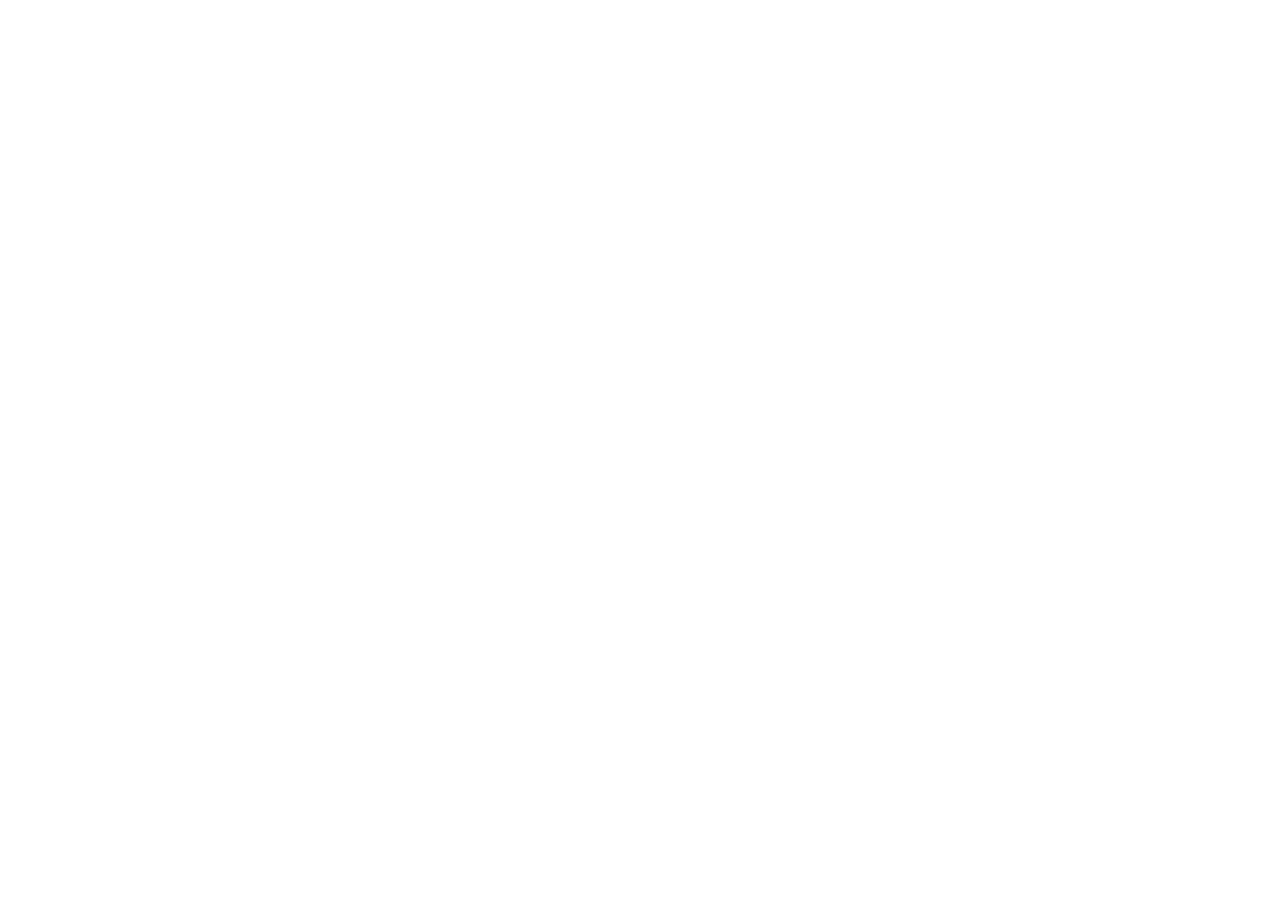
==== SpotifyBlazor/Client/wwwroot/index.html @ 0c79de40 "added the player bar tracker" ====
<!DOCTYPE html>


<script src="_framework/blazor.webassembly.js"></script>
<script src="loggingInterop.js"></script>
<script src="playerbar.js"></script>

<html lang="en">

<head>
    <meta charset="utf-8" />
    <meta name="viewport" content="width=device-width, initial-scale=1.0" />
    <title>SpotifyBlazor</title>
    <base href="/" />
    <link rel="stylesheet" href="css/bootstrap/bootstrap.min.css" />
    <link rel="stylesheet" href="css/app.css" />
    <link rel="icon" type="image/png" href="favicon.png" />
    <link href="css/SpotifyBlazor.styles.css" rel="stylesheet" />
</head>



<body>
    <div id="app">

    </div>
</body>

</html>
---- SpotifyBlazor/Client/wwwroot/css/app.css ----
h1:focus {
    outline: none;
}

#blazor-error-ui {
    background: lightyellow;
    bottom: 0;
    box-shadow: 0 -1px 2px rgba(0, 0, 0, 0.2);
    display: none;
    left: 0;
    padding: 0.6rem 1.25rem 0.7rem 1.25rem;
    position: fixed;
    width: 100%;
    z-index: 1000;
}

    #blazor-error-ui .dismiss {
        cursor: pointer;
        position: absolute;
        right: 0.75rem;
        top: 0.5rem;
    }

.blazor-error-boundary {
    background: url([data-uri]) no-repeat 1rem/1.8rem, #b32121;
    padding: 1rem 1rem 1rem 3.7rem;
    color: white;
}

    .blazor-error-boundary::after {
        content: "An error has occurred."
    }

.playerbar-art {
    max-width: 50px;
    max-height: 50px;
    width: auto;
    height: auto;
    border-radius: 4px;
    object-fit: cover;
}

.layout-root {
    display: flex;
    min-height: 100vh;
}

.progress-bar{
    background-color: aqua;
}

.layout-content {
    display: flex;
    flex-direction: column;
    flex-grow: 1;
}

.content-root {
    flex-grow: 1;
    display: flex;
    flex-direction: column;
    padding-bottom: 80px; /* slightly larger than footer height */
}

.playerbar {
    position: fixed;
    bottom: 0;
    left: 0;
    right: 0;
    background: grey;
    border-top: 1px solid #333;
    padding: 0.75rem 1rem;
    display: flex;
    align-items: center;
    gap: 1rem;
    z-index: 1000; /* stays above content */
}

.liked-art {
    width: 48px;
    height: 48px;
    border-radius: 4px;
    object-fit: cover;
}

.liked-item {
    padding: 8px 0;
    border-bottom: 1px solid #333;
}

.loginheader{
    background:white;
}

.album-track {
    background-color: #1e1e1e;
    color: #fff;
    padding: 12px;
    border-bottom: 1px solid #333;
}

.album-track:hover {
    background-color: #2a2a2a;
}

a {
    color: #81b3a1;
}

a:hover {
    color: #a8d5c2;
}

.nav-link {
    color: #81b3a1;
}

.artist-track {
    background-color: #1e1e1e !important;
    color: #fff !important;
    border-color: #333 !important;
    padding: 12px;
}

    .artist-track:hover {
        background-color: #2a2a2a !important;
    }

.album-grid {
    display: grid;
    grid-template-columns: repeat(auto-fill, minmax(160px, 1fr));
    gap: 20px;
    margin-top: 10px;
}

.album-card {
    text-align: center;
    cursor: pointer;
}

.album-cover {
    width: 100%;
    border-radius: 8px;
    object-fit: cover;
    transition: transform 0.15s ease, opacity 0.15s ease;
}

    .album-cover:hover {
        transform: scale(1.05);
        opacity: 0.9;
    }

.album-title {
    margin-top: 8px;
    font-weight: 600;
    font-size: 0.95rem;
    color: #fff;
}

.album-date {
    font-size: 0.8rem;
    color: #b3b3b3;
}

.album-scroll {
    display: flex;
    overflow-x: auto;
    gap: 16px;
    padding-bottom: 10px;
    scrollbar-width: thin;
}

.album-item {
    min-width: 120px;
    cursor: pointer;
    text-align: center;
}

.album-cover-small {
    width: 120px;
    height: 120px;
    border-radius: 8px;
    object-fit: cover;
    transition: transform 0.15s ease, opacity 0.15s ease;
}

    .album-cover-small:hover {
        transform: scale(1.05);
        opacity: 0.9;
    }

.album-title {
    margin-top: 6px;
    font-size: 0.85rem;
    font-weight: 600;
    color: #fff;
}

.album-date {
    font-size: 0.75rem;
    color: #b3b3b3;
}

.album-wrap {
    display: flex;
    flex-wrap: wrap;
    gap: 16px;
}

.playlist-wrap {
    display: flex;
    flex-wrap: wrap;
    gap: 16px;
}

.playlist-item {
    width: 150px;
    text-align: center;
}

.playlist-cover {
    width: 150px;
    height: 150px;
    border-radius: 8px;
    object-fit: cover;
}

.playlist-details-header {
    display: flex;
    gap: 20px;
    margin-bottom: 20px;
}

.playlist-details-cover {
    width: 200px;
    height: 200px;
    border-radius: 8px;
    object-fit: cover;
}

.track-list {
    list-style: none;
    padding: 0;
}

.track-item {
    display: flex;
    gap: 12px;
    margin-bottom: 12px;
    padding-left:12px;
    padding-right:12px;
}

.track-item:hover {
    display: flex;
    gap: 12px;
    margin-bottom: 12px;
    background-color: darkgrey;
    padding-left:12px;
    padding-right:12px;
}

.track-cover {
    width: 60px;
    height: 60px;
    border-radius: 4px;
    object-fit: cover;
}

.track-name {
    font-weight: 600;
}

.track-artist {
    text-align: left; /* <-- ensures text aligns left */
    opacity: 0.7;
    font-size: 0.9rem;
}

.track-item {
    display: flex;
    align-items: center;
    justify-content: space-between; /* pushes duration all the way right */
    padding: 8px 0;
}

.track-duration {
    width: 50px; /* fixed width keeps alignment perfect */
    text-align: right; /* aligns numbers to the right edge */
    opacity: 0.7;
    font-size: 0.9rem;
}

.track-info {
    display: flex;
    flex-direction: column;
    align-items: flex-start; /* ensures artist + name align left */
}

.track-left {
    display: flex;
    align-items: center;
    gap: 12px; /* spacing between album art and text */
}

.track-row {
    display: flex;
    align-items: center;
    padding: 10px;
    cursor: pointer;
}

.track-row:hover {
    background-color: darkgrey;
    padding-left: 12px;
    padding-right: 12px;
    gap: 12px;
}

.track-art {
    width: 50px;
    height: 50px;
    border-radius: 4px;
    margin-right: 15px;
}

.track-info {
    flex-grow: 1;
}

.track-title {
    font-weight: bold;
}

.track-artist {
    opacity: 0.7;
}

.track-duration {
    width: 50px;
    text-align: right;
    opacity: 0.8;
}

.playerbar-progress {
    margin-top: 10px;
}

.progress-bg {
    width: 100%;
    height: 8px;
    background-color: #333;
    border-radius: 4px;
    overflow: hidden;
}

.progress-fill {
    height: 100%;
    background-color: #1db954; /* Spotify green */
    transition: width 0.2s linear;
}

/* Make the entire playerbar breathe more */
.playerbar {
    width: 100%;
    padding: 12px 20px;
}

/* Widen the control buttons */
.player-controls button {
    width: 38px;
    height: 38px;
    font-size: 16px;
    border-radius: 8px;
}

/* Add spacing between controls */
.player-controls {
    gap: 16px !important;
}

/* Make the progress bar taller and wider */
.playerbar-progress {
    width: 100%;
    max-width: 600px; /* expand this to whatever you want */
}

/* Background bar */
.progress-bg {
    width: 100%;
    height: 12px; /* thicker bar */
    background-color: #333;
    border-radius: 6px;
    overflow: hidden;
    cursor: pointer;
}

/* Filled portion */
.progress-fill {
    height: 100%;
    background-color: #1db954;
    transition: width 0.2s linear;
}

/* Time labels */
.playerbar-progress .small {
    font-size: 0.85rem;
}

/* Make the controls + progress bar wider */
.player-controls-wrapper {
    width: 100%;
    max-width: 900px; /* increase this number to make it wider */
    margin-left: auto;
    margin-right: auto;
    align-content: center;
}
---- SpotifyBlazor/Client/wwwroot/css/SpotifyBlazor.styles.css ----
/* /Layout/MainLayout.razor.rz.scp.css */

body {
    background-color: #5379b3; /* Light gray Hex code */
    margin: 0;
    min-height: 100vh;
}

.page[b-s2232dwq65] {
    position: relative;
    display: flex;
    flex-direction: column;
    background-color:gray;
}

main[b-s2232dwq65] {
    flex: 1;
}

.sidebar[b-s2232dwq65] {
    background-image: linear-gradient(180deg, rgb(5, 39, 103) 0%, #3a0647 70%);
}

.top-row[b-s2232dwq65] {
    background-color: #f7f7f7;
    border-bottom: 1px solid #d6d5d5;
    justify-content: flex-end;
    height: 3.5rem;
    display: flex;
    align-items: center;
}

    .top-row[b-s2232dwq65]  a, .top-row[b-s2232dwq65]  .btn-link {
        white-space: nowrap;
        margin-left: 1.5rem;
        text-decoration: none;
    }

    .top-row[b-s2232dwq65]  a:hover, .top-row[b-s2232dwq65]  .btn-link:hover {
        text-decoration: underline;
    }

    .top-row[b-s2232dwq65]  a:first-child {
        overflow: hidden;
        text-overflow: ellipsis;
    }

@media (max-width: 640.98px) {
    .top-row[b-s2232dwq65] {
        justify-content: space-between;
    }

    .top-row[b-s2232dwq65]  a, .top-row[b-s2232dwq65]  .btn-link {
        margin-left: 0;
    }
}

@media (min-width: 641px) {
    .page[b-s2232dwq65] {
        flex-direction: row;
    }

    .sidebar[b-s2232dwq65] {
        width: 250px;
        height: 100vh;
        position: sticky;
        top: 0;
    }

    .top-row[b-s2232dwq65] {
        position: sticky;
        top: 0;
        z-index: 1;
    }

    .top-row.auth[b-s2232dwq65]  a:first-child {
        flex: 1;
        text-align: right;
        width: 0;
    }

    .top-row[b-s2232dwq65], article[b-s2232dwq65] {
        padding-left: 2rem !important;
        padding-right: 1.5rem !important;
    }
}
/* /Layout/NavMenu.razor.rz.scp.css */
.navbar-toggler[b-p21co1bxf7] {
    background-color: rgba(255, 255, 255, 0.1);
}

.top-row[b-p21co1bxf7] {
    height: 3.5rem;
    background-color: rgba(0,0,0,0.4);
}

.navbar-brand[b-p21co1bxf7] {
    font-size: 1.1rem;
}

.bi[b-p21co1bxf7] {
    display: inline-block;
    position: relative;
    width: 1.25rem;
    height: 1.25rem;
    margin-right: 0.75rem;
    top: -1px;
    background-size: cover;
}

.bi-house-door-fill-nav-menu[b-p21co1bxf7] {
    background-image: url("data:image/svg+xml,%3Csvg xmlns='http://www.w3.org/2000/svg' width='16' height='16' fill='white' class='bi bi-house-door-fill' viewBox='0 0 16 16'%3E%3Cpath d='M6.5 14.5v-3.505c0-.245.25-.495.5-.495h2c.25 0 .5.25.5.5v3.5a.5.5 0 0 0 .5.5h4a.5.5 0 0 0 .5-.5v-7a.5.5 0 0 0-.146-.354L13 5.793V2.5a.5.5 0 0 0-.5-.5h-1a.5.5 0 0 0-.5.5v1.293L8.354 1.146a.5.5 0 0 0-.708 0l-6 6A.5.5 0 0 0 1.5 7.5v7a.5.5 0 0 0 .5.5h4a.5.5 0 0 0 .5-.5Z'/%3E%3C/svg%3E");
}

.bi-plus-square-fill-nav-menu[b-p21co1bxf7] {
    background-image: url("data:image/svg+xml,%3Csvg xmlns='http://www.w3.org/2000/svg' width='16' height='16' fill='white' class='bi bi-plus-square-fill' viewBox='0 0 16 16'%3E%3Cpath d='M2 0a2 2 0 0 0-2 2v12a2 2 0 0 0 2 2h12a2 2 0 0 0 2-2V2a2 2 0 0 0-2-2H2zm6.5 4.5v3h3a.5.5 0 0 1 0 1h-3v3a.5.5 0 0 1-1 0v-3h-3a.5.5 0 0 1 0-1h3v-3a.5.5 0 0 1 1 0z'/%3E%3C/svg%3E");
}

.bi-list-nested-nav-menu[b-p21co1bxf7] {
    background-image: url("data:image/svg+xml,%3Csvg xmlns='http://www.w3.org/2000/svg' width='16' height='16' fill='white' class='bi bi-list-nested' viewBox='0 0 16 16'%3E%3Cpath fill-rule='evenodd' d='M4.5 11.5A.5.5 0 0 1 5 11h10a.5.5 0 0 1 0 1H5a.5.5 0 0 1-.5-.5zm-2-4A.5.5 0 0 1 3 7h10a.5.5 0 0 1 0 1H3a.5.5 0 0 1-.5-.5zm-2-4A.5.5 0 0 1 1 3h10a.5.5 0 0 1 0 1H1a.5.5 0 0 1-.5-.5z'/%3E%3C/svg%3E");
}

.nav-item[b-p21co1bxf7] {
    font-size: 0.9rem;
    padding-bottom: 0.5rem;
}

    .nav-item:first-of-type[b-p21co1bxf7] {
        padding-top: 1rem;
    }

    .nav-item:last-of-type[b-p21co1bxf7] {
        padding-bottom: 1rem;
    }

    .nav-item[b-p21co1bxf7]  a {
        color: #d7d7d7;
        border-radius: 4px;
        height: 3rem;
        display: flex;
        align-items: center;
        line-height: 3rem;
    }

.nav-item[b-p21co1bxf7]  a.active {
    background-color: rgba(255,255,255,0.37);
    color: white;
}

.nav-item[b-p21co1bxf7]  a:hover {
    background-color: rgba(255,255,255,0.1);
    color: white;
}

@media (min-width: 641px) {
    .navbar-toggler[b-p21co1bxf7] {
        display: none;
    }

    .collapse[b-p21co1bxf7] {
        /* Never collapse the sidebar for wide screens */
        display: block;
    }
    
    .nav-scrollable[b-p21co1bxf7] {
        /* Allow sidebar to scroll for tall menus */
        height: calc(100vh - 3.5rem);
        overflow-y: auto;
    }
}
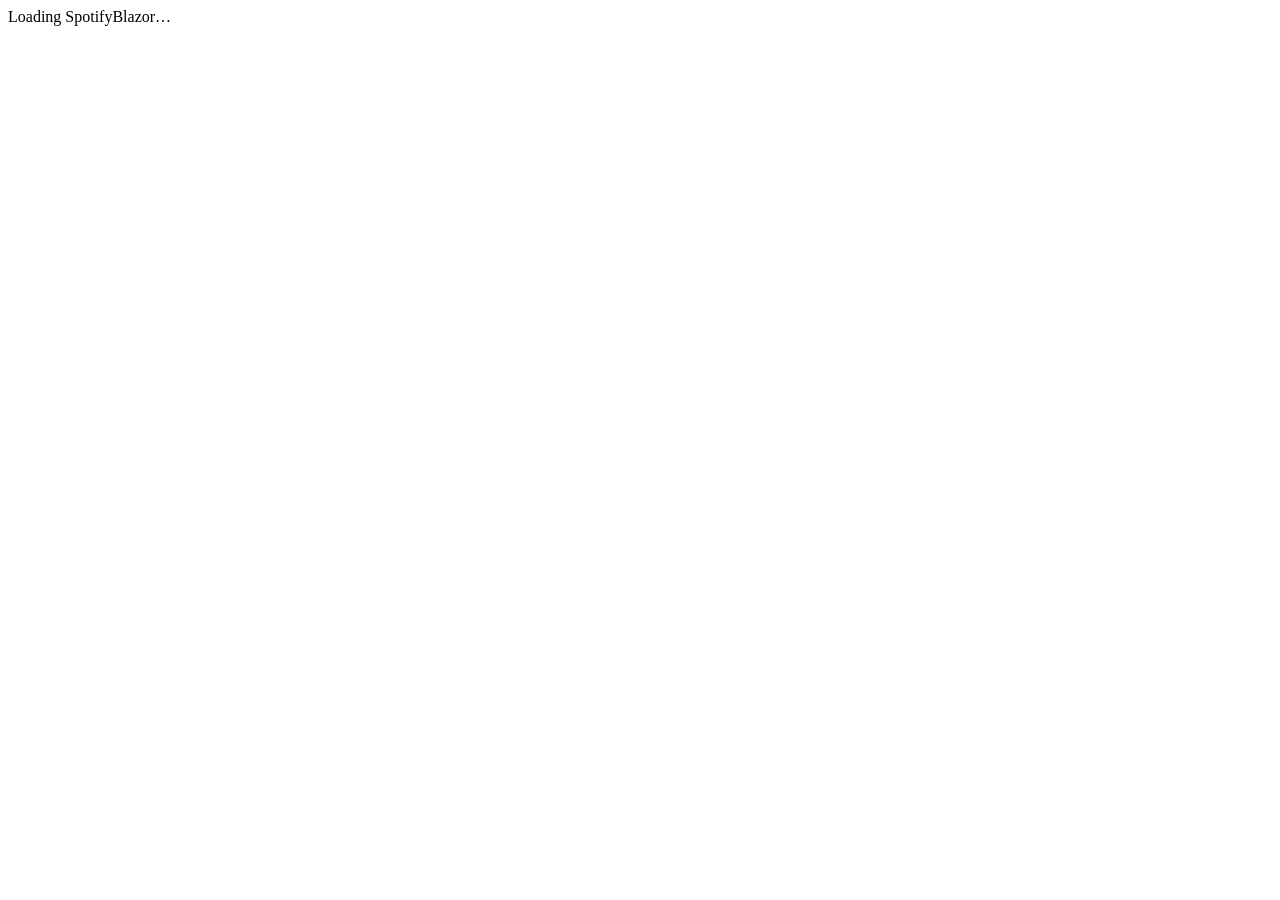
==== commit b2d1bbc3: "mobile adjustment?" ====
--- a/SpotifyBlazor/Client/wwwroot/index.html
+++ b/SpotifyBlazor/Client/wwwroot/index.html
@@ -1,10 +1,4 @@
 <!DOCTYPE html>
-
-
-<script src="_framework/blazor.webassembly.js"></script>
-<script src="loggingInterop.js"></script>
-<script src="playerbar.js"></script>
-
 <html lang="en">
 
 <head>
@@ -18,12 +12,18 @@
     <link href="css/SpotifyBlazor.styles.css" rel="stylesheet" />
 </head>
 
-
-
 <body>
     <div id="app">
+        <!-- Shown until Blazor finishes downloading and replaces it -->
+        <div class="app-loading">
+            <div class="app-loading-spinner"></div>
+            <div>Loading SpotifyBlazor…</div>
+        </div>
+    </div>
 
-    </div>
+    <script src="_framework/blazor.webassembly.js"></script>
+    <script src="loggingInterop.js"></script>
+    <script src="devicepicker.js"></script>
 </body>
 
 </html>
--- a/SpotifyBlazor/Client/wwwroot/css/app.css
+++ b/SpotifyBlazor/Client/wwwroot/css/app.css
@@ -31,6 +31,31 @@
         content: "An error has occurred."
     }
 
+/* Boot screen shown in index.html while the app downloads */
+.app-loading {
+    min-height: 100vh;
+    display: flex;
+    flex-direction: column;
+    align-items: center;
+    justify-content: center;
+    gap: 16px;
+    color: #fff;
+    font-weight: 600;
+}
+
+.app-loading-spinner {
+    width: 40px;
+    height: 40px;
+    border: 4px solid rgba(255, 255, 255, 0.3);
+    border-top-color: #1db954;
+    border-radius: 50%;
+    animation: app-loading-spin 0.8s linear infinite;
+}
+
+@keyframes app-loading-spin {
+    to { transform: rotate(360deg); }
+}
+
 .playerbar-art {
     max-width: 50px;
     max-height: 50px;
@@ -45,7 +70,7 @@
     min-height: 100vh;
 }
 
-.progress-bar{
+.progress-bar {
     background-color: aqua;
 }
 
@@ -76,256 +101,27 @@
     z-index: 1000; /* stays above content */
 }
 
-.liked-art {
-    width: 48px;
-    height: 48px;
-    border-radius: 4px;
-    object-fit: cover;
-}
-
-.liked-item {
-    padding: 8px 0;
-    border-bottom: 1px solid #333;
-}
-
-.loginheader{
-    background:white;
-}
-
-.album-track {
-    background-color: #1e1e1e;
-    color: #fff;
-    padding: 12px;
-    border-bottom: 1px solid #333;
-}
-
-.album-track:hover {
-    background-color: #2a2a2a;
+.loginheader {
+    background: white;
 }
 
 a {
     color: #81b3a1;
 }
 
-a:hover {
-    color: #a8d5c2;
-}
+    a:hover {
+        color: #a8d5c2;
+    }
 
 .nav-link {
     color: #81b3a1;
 }
 
-.artist-track {
-    background-color: #1e1e1e !important;
-    color: #fff !important;
-    border-color: #333 !important;
-    padding: 12px;
-}
-
-    .artist-track:hover {
-        background-color: #2a2a2a !important;
-    }
-
-.album-grid {
-    display: grid;
-    grid-template-columns: repeat(auto-fill, minmax(160px, 1fr));
-    gap: 20px;
-    margin-top: 10px;
-}
-
-.album-card {
-    text-align: center;
-    cursor: pointer;
-}
-
-.album-cover {
-    width: 100%;
-    border-radius: 8px;
-    object-fit: cover;
-    transition: transform 0.15s ease, opacity 0.15s ease;
-}
-
-    .album-cover:hover {
-        transform: scale(1.05);
-        opacity: 0.9;
-    }
-
-.album-title {
-    margin-top: 8px;
-    font-weight: 600;
-    font-size: 0.95rem;
-    color: #fff;
-}
-
-.album-date {
-    font-size: 0.8rem;
-    color: #b3b3b3;
-}
-
-.album-scroll {
-    display: flex;
-    overflow-x: auto;
-    gap: 16px;
-    padding-bottom: 10px;
-    scrollbar-width: thin;
-}
-
-.album-item {
-    min-width: 120px;
-    cursor: pointer;
-    text-align: center;
-}
-
-.album-cover-small {
-    width: 120px;
-    height: 120px;
-    border-radius: 8px;
-    object-fit: cover;
-    transition: transform 0.15s ease, opacity 0.15s ease;
-}
-
-    .album-cover-small:hover {
-        transform: scale(1.05);
-        opacity: 0.9;
-    }
-
-.album-title {
-    margin-top: 6px;
-    font-size: 0.85rem;
-    font-weight: 600;
-    color: #fff;
-}
-
-.album-date {
-    font-size: 0.75rem;
-    color: #b3b3b3;
-}
-
-.album-wrap {
-    display: flex;
-    flex-wrap: wrap;
-    gap: 16px;
-}
-
-.playlist-wrap {
-    display: flex;
-    flex-wrap: wrap;
-    gap: 16px;
-}
-
-.playlist-item {
-    width: 150px;
-    text-align: center;
-}
-
-.playlist-cover {
-    width: 150px;
-    height: 150px;
-    border-radius: 8px;
-    object-fit: cover;
-}
-
-.playlist-details-header {
-    display: flex;
-    gap: 20px;
-    margin-bottom: 20px;
-}
-
-.playlist-details-cover {
-    width: 200px;
-    height: 200px;
-    border-radius: 8px;
-    object-fit: cover;
-}
-
-.track-list {
-    list-style: none;
-    padding: 0;
-}
-
-.track-item {
-    display: flex;
-    gap: 12px;
-    margin-bottom: 12px;
-    padding-left:12px;
-    padding-right:12px;
-}
-
-.track-item:hover {
-    display: flex;
-    gap: 12px;
-    margin-bottom: 12px;
-    background-color: darkgrey;
-    padding-left:12px;
-    padding-right:12px;
-}
-
-.track-cover {
-    width: 60px;
-    height: 60px;
-    border-radius: 4px;
-    object-fit: cover;
-}
-
-.track-name {
-    font-weight: 600;
-}
-
-.track-artist {
-    text-align: left; /* <-- ensures text aligns left */
-    opacity: 0.7;
-    font-size: 0.9rem;
-}
-
-.track-item {
-    display: flex;
-    align-items: center;
-    justify-content: space-between; /* pushes duration all the way right */
-    padding: 8px 0;
-}
-
-.track-duration {
-    width: 50px; /* fixed width keeps alignment perfect */
-    text-align: right; /* aligns numbers to the right edge */
-    opacity: 0.7;
-    font-size: 0.9rem;
-}
-
+/* Track text in the player bar */
 .track-info {
     display: flex;
     flex-direction: column;
-    align-items: flex-start; /* ensures artist + name align left */
-}
-
-.track-left {
-    display: flex;
-    align-items: center;
-    gap: 12px; /* spacing between album art and text */
-}
-
-.track-row {
-    display: flex;
-    align-items: center;
-    padding: 10px;
-    cursor: pointer;
-}
-
-.track-row:hover {
-    background-color: darkgrey;
-    padding-left: 12px;
-    padding-right: 12px;
-    gap: 12px;
-}
-
-.track-art {
-    width: 50px;
-    height: 50px;
-    border-radius: 4px;
-    margin-right: 15px;
-}
-
-.track-info {
-    flex-grow: 1;
+    min-width: 0;
 }
 
 .track-title {
@@ -334,12 +130,6 @@
 
 .track-artist {
     opacity: 0.7;
-}
-
-.track-duration {
-    width: 50px;
-    text-align: right;
-    opacity: 0.8;
 }
 
 .playerbar-progress {
@@ -356,7 +146,7 @@
 
 .progress-fill {
     height: 100%;
-    background-color: #1db954; /* Spotify green */
+    background-color: #1db954;
     transition: width 0.2s linear;
 }
 
@@ -415,3 +205,1447 @@
     margin-right: auto;
     align-content: center;
 }
+
+.device-picker-container {
+    position: relative;
+    display: inline-block;
+}
+
+/* Popup menu positioned ABOVE and LEFT of the button */
+.device-menu {
+    position: absolute;
+    bottom: 40px; /* instead of top: 40px */
+    right: 0; /* instead of left: 0 */
+    background-color: #222;
+    border-radius: 8px;
+    padding: 8px 0;
+    min-width: 200px;
+    z-index: 1000;
+    transform-origin: bottom right;
+    animation: popup 0.12s ease-out;
+}
+
+.device-menu-item {
+    width: 100%;
+    background: transparent;
+    border: none;
+    color: #fff;
+    text-align: left;
+    padding: 8px 12px;
+    font-size: 0.9rem;
+    cursor: pointer;
+    border-radius: 4px;
+}
+
+    .device-menu-item:hover {
+        background-color: #1db95455;
+    }
+
+
+@keyframes popup {
+    from {
+        opacity: 0;
+        transform: scale(0.95);
+    }
+
+    to {
+        opacity: 1;
+        transform: scale(1);
+    }
+}
+
+/* Ensure the container is the anchor point */
+.volume-container {
+    position: relative;
+    display: inline-block;
+}
+
+/* Base vertical slider */
+.volume-slider {
+    width: 8px;
+    height: 120px;
+    background: transparent;
+    appearance: none;
+    writing-mode: vertical-lr; /* Firefox-friendly */
+    transform: rotate(180deg); /* match bt-lr direction */
+}
+
+    /* Chrome / Edge / Safari */
+    .volume-slider::-webkit-slider-runnable-track {
+        width: 8px;
+        height: 120px;
+        background: #444;
+        border-radius: 4px;
+    }
+
+    .volume-slider::-webkit-slider-thumb {
+        appearance: none;
+        width: 18px;
+        height: 18px;
+        background: #1db954;
+        border-radius: 50%;
+        cursor: pointer;
+        margin-left: -5px; /* centers thumb on vertical track */
+    }
+
+    /* ⭐ Firefox vertical slider */
+    .volume-slider::-moz-range-track {
+        width: 8px;
+        height: 120px;
+        background: #444;
+        border-radius: 4px;
+    }
+
+    .volume-slider::-moz-range-thumb {
+        width: 18px;
+        height: 18px;
+        background: #1db954;
+        border-radius: 50%;
+        cursor: pointer;
+    }
+
+/* Disabled state */
+.volume-unsupported {
+    border: 2px solid #ff4d4d !important;
+    opacity: 0.6;
+    cursor: not-allowed;
+}
+
+/* Floating panel */
+.volume-popup {
+    position: absolute;
+    bottom: 45px; /* float upward */
+    left: -20px; /* shift left like DevicePicker */
+    background: #222;
+    padding: 12px;
+    border-radius: 8px;
+    z-index: 9999;
+    display: flex;
+    flex-direction: column;
+    align-items: center;
+    box-shadow: 0 4px 12px rgba(0,0,0,0.4);
+    width: auto; /* no layout impact */
+}
+
+@keyframes fadeUp {
+    from {
+        opacity: 0;
+        transform: translateY(6px);
+    }
+
+    to {
+        opacity: 1;
+        transform: translateY(0);
+    }
+}
+
+/* Mobile layout */
+@media (max-width: 768px) {
+
+    /* Put album art + track info on one line */
+    .playerbar {
+        flex-wrap: wrap; /* allow breaking into multiple lines */
+    }
+
+    .player-controls-wrapper {
+        width: 100%;
+        align-items: center !important;
+    }
+
+    .playerbar-progress {
+        width: 100% !important;
+    }
+
+    /* Move Volume + Device buttons under everything */
+    .playerbar .volume-container,
+    .playerbar .device-picker-container {
+        width: 100%;
+        display: flex;
+        justify-content: center;
+        margin-top: 12px;
+    }
+
+    /* Make buttons larger on mobile */
+    .playerbar .btn {
+        padding: 10px 16px;
+        font-size: 1.1rem;
+    }
+
+
+    /* Album art stays left */
+    .playerbar-art {
+        width: 52px;
+        height: 52px;
+        border-radius: 6px;
+    }
+
+    .volume-popup {
+        bottom: 55px; /* float a bit higher */
+        left: -10px; /* tighter alignment */
+        padding: 10px;
+        transform: scale(0.95); /* subtle compact feel */
+        animation: fadeUp 0.15s ease-out;
+    }
+
+    /* shrink the whole progress section */
+    .playerbar-progress {
+        margin-top: 6px !important;
+    }
+
+    /* Make progress bar smaller + tighter */
+    .progress-bg,
+    .progress-fill {
+        height: 6px !important;
+        border-radius: 3px !important;
+    }
+
+    .playerbar-progress {
+        margin-top: 4px !important;
+    }
+
+        .playerbar-progress .d-flex {
+            margin-top: 2px !important;
+            font-size: 0.75rem !important;
+        }
+
+    .mobile-tools-toggle {
+        padding: 2px 6px !important;
+        font-size: 0.65rem !important;
+        height: 30px !important;
+        width: 80px !important;
+        text-align: center;
+    }
+
+    /* Track info stays right of album art */
+    .track-info {
+        display: flex;
+        flex-direction: column;
+        justify-content: center;
+        max-width: calc(100% - 70px); /* prevent overflow */
+    }
+
+    .track-title {
+        font-size: 0.9rem;
+        font-weight: 600;
+        white-space: nowrap;
+        overflow: hidden;
+        text-overflow: ellipsis;
+    }
+
+    .track-artist {
+        font-size: 0.75rem;
+        opacity: 0.85;
+        white-space: nowrap;
+        overflow: hidden;
+        text-overflow: ellipsis;
+    }
+
+    /* ⭐ Force progress bar to its own full-width line */
+    .player-controls-wrapper {
+        width: 100%;
+        margin-top: 6px;
+    }
+}
+
+/* Hide desktop tools on mobile */
+@media (max-width: 768px) {
+    .desktop-tools {
+        display: none !important;
+    }
+}
+
+/* Hide mobile tools on desktop */
+@media (min-width: 767pxpx) {
+    .mobile-tools-toggle,
+    .mobile-tools-panel {
+        display: none !important;
+    }
+}
+
+/* Mobile toggle button */
+.mobile-tools-toggle {
+    margin-left: auto;
+    margin-right: auto;
+    margin-top: 10px;
+}
+
+/* Floating mobile tools panel */
+.mobile-tools-panel {
+    position: absolute;
+    bottom: 60px;
+    left: 50%;
+    transform: translateX(-50%);
+    background: #222;
+    padding: 12px;
+    border-radius: 10px;
+    box-shadow: 0 4px 12px rgba(0,0,0,0.4);
+    z-index: 9999;
+    display: flex;
+    flex-direction: column;
+    gap: 12px;
+}
+
+:root {
+    --playerbar-height: 0px;
+}
+
+.content-root {
+    padding-bottom: calc(var(--playerbar-height) + 20px);
+}
+
+/* --- Page Fade + Slide Transition --- */
+
+.page-enter {
+    opacity: 0;
+    transform: translateY(10px);
+    transition: opacity 0.35s ease, transform 0.35s ease;
+}
+
+.page-enter-active {
+    opacity: 1;
+    transform: translateY(0);
+}
+
+/* --- Player Bar Slide-Up --- */
+
+/* --- Persistent Player Bar --- */
+.playerbar {
+    position: fixed;
+    bottom: 0;
+    left: 0;
+    right: 0;
+    height: 80px; /* adjust as needed */
+    background-color: #222;
+    color: #fff;
+    display: flex;
+    align-items: center;
+    justify-content: space-between;
+    padding: 0 20px;
+    box-shadow: 0 -2px 8px rgba(0,0,0,0.5);
+    z-index: 1000;
+}
+
+/* Fullscreen container */
+.np-container {
+    position: relative;
+    width: 100%;
+    height: calc(100vh - 80px); /* leave room for playerbar */
+    overflow: hidden;
+}
+
+/* Background blur */
+.np-bg {
+    position: absolute;
+    inset: 0;
+    background-size: cover;
+    background-position: center;
+    filter: blur(40px) brightness(0.4);
+    transform: scale(1.2);
+}
+
+/* Foreground content */
+.np-content {
+    position: relative;
+    z-index: 10;
+    height: 100%;
+    display: flex;
+    flex-direction: column;
+    align-items: center;
+    justify-content: center;
+    color: white;
+    text-align: center;
+}
+
+/* Album art */
+.np-art {
+    width: 320px;
+    height: 320px;
+    border-radius: 12px;
+    opacity: 0;
+    transform: scale(0.95);
+    transition: opacity 0.4s ease, transform 0.4s ease;
+}
+
+.np-art-loaded {
+    opacity: 1;
+    transform: scale(1);
+}
+
+/* Track info */
+.np-track-info h1 {
+    margin-top: 20px;
+    font-size: 2.2rem;
+}
+
+.np-track-info h3 {
+    margin-top: 8px;
+    font-size: 1.2rem;
+    opacity: 0.8;
+}
+
+/* Progress bar */
+.np-progress {
+    width: 60%;
+    margin-top: 30px;
+}
+
+.np-progress-bar-bg {
+    background: rgba(255,255,255,0.2);
+    height: 6px;
+    border-radius: 3px;
+    overflow: hidden;
+}
+
+.np-progress-bar-fill {
+    background: #1db954;
+    height: 6px;
+    width: 0;
+    transition: width 0.3s linear;
+}
+
+.np-progress-times {
+    display: flex;
+    justify-content: space-between;
+    margin-top: 6px;
+    font-size: 0.9rem;
+    opacity: 0.8;
+}
+
+/* Controls */
+.np-controls {
+    margin-top: 30px;
+    display: flex;
+    gap: 20px;
+}
+
+.np-btn {
+    background: rgba(255,255,255,0.15);
+    border: none;
+    color: white;
+    font-size: 1.4rem;
+    cursor: pointer;
+    transition: background 0.2s ease;
+}
+
+    .np-btn:hover {
+        background: rgba(255,255,255,0.25);
+    }
+
+/* Links */
+.np-links {
+    margin-top: 25px;
+    display: flex;
+    gap: 20px;
+}
+
+.np-link {
+    cursor: pointer;
+    text-decoration: underline;
+    opacity: 0.85;
+}
+
+    .np-link:hover {
+        opacity: 1;
+    }
+
+
+.lyrics-panel {
+    position: absolute;
+    bottom: 0;
+    left: 0;
+    right: 0;
+    height: 45%;
+    padding: 20px;
+    background: rgba(0,0,0,0.75);
+    backdrop-filter: blur(12px);
+    overflow-y: auto; /* ⭐ REQUIRED */
+    overscroll-behavior: contain; /* ⭐ REQUIRED */
+    -webkit-overflow-scrolling: touch;
+    transform: translateY(100%);
+    opacity: 0;
+    transition: transform 0.4s ease, opacity 0.4s ease;
+    z-index: 50; /* ⭐ REQUIRED */
+}
+
+.lyrics-loaded {
+    transform: translateY(0);
+    opacity: 1;
+}
+
+.lyrics-line {
+    color: #bbb;
+    font-size: 1rem;
+    padding: 4px 0;
+    transition: color 0.3s ease, transform 0.3s ease;
+}
+
+.active-line {
+    color: #fff;
+    font-weight: bold;
+    transform: scale(1.05);
+}
+
+.lyrics-overlay {
+    position: absolute;
+    inset: 0;
+    background: transparent;
+    z-index: 40;
+}
+
+.lyrics-close {
+    position: absolute;
+    top: 10px;
+    right: 15px;
+    font-size: 1.4rem;
+    cursor: pointer;
+    color: #fff;
+    z-index: 60;
+}
+
+.np-art {
+    cursor: pointer;
+}
+
+.loginheader {
+    background: rgba(0, 0, 0, 0.25); /* subtle, low attention */
+    backdrop-filter: blur(4px); /* optional: modern, soft */
+    display: flex;
+    align-items: center;
+    justify-content: space-between;
+    padding: 4px 8px;
+    height: 40px;
+}
+
+
+.header-left,
+.header-right {
+    display: flex;
+    align-items: center;
+}
+
+.header-text {
+    font-size: 0.8rem; /* smaller text */
+    line-height: 1; /* tighter vertical spacing */
+}
+
+.home-btn {
+    border: 1px solid var(--accent);
+    background: rgba(0,0,0,0.4);
+    color: white;
+    padding: 2px 6px; /* smaller button */
+    border-radius: 4px;
+    font-size: 0.9rem;
+    cursor: pointer;
+}
+
+.search-bar {
+    background: rgba(0, 0, 0, 0.25);
+    backdrop-filter: blur(4px);
+    border: 1px solid rgba(255, 255, 255, 0.15);
+    color: white;
+}
+
+.search-box {
+    width: 100%;
+    padding: 8px 12px;
+    /* NEW: subtle, low-attention background */
+    background: rgba(0, 0, 0, 0.25);
+    backdrop-filter: blur(4px);
+    /* NEW: thinner, softer border */
+    border: 1px solid rgba(255, 255, 255, 0.15);
+    border-radius: 6px;
+    /* Text styling */
+    color: white;
+    font-size: 1rem;
+    /* Make it feel lighter */
+    outline: none;
+}
+
+    .search-box::placeholder {
+        color: rgba(255, 255, 255, 0.45);
+    }
+
+.album-row, .show-row {
+    transition: transform 0.15s ease, opacity 0.15s ease;
+}
+
+    .album-row:hover, .show-row:hover {
+        transform: scale(1.02);
+        opacity: 0.9;
+    }
+
+.playerbar-fav-btn {
+    display: flex;
+    align-items: center;
+    justify-content: center;
+    width: 34px;
+    height: 34px;
+    padding: 0;
+    border-radius: 4px;
+}
+
+    .playerbar-fav-btn i {
+        font-size: 18px;
+        transition: transform 0.15s ease, color 0.2s ease;
+    }
+
+    .playerbar-fav-btn:hover i {
+        color: #1DB954;
+    }
+
+    .playerbar-fav-btn:active i {
+        transform: scale(1.25);
+    }
+
+    .playerbar-fav-btn .fa-solid {
+        color: #1DB954;
+    }
+
+.pb-left {
+    flex: 0 1 30;
+    max-width: 30;
+    overflow: hidden;
+}
+
+    .pb-left .track-info {
+        min-width: 0; /* critical for ellipsis */
+    }
+
+    .pb-left .track-title,
+    .pb-left .track-artist {
+        white-space: nowrap;
+        overflow: hidden;
+        text-overflow: ellipsis;
+    }
+
+.playerbar {
+    display: flex;
+    align-items: center;
+    width: 100%;
+}
+
+/* LEFT: max 30% */
+.pb-left {
+    flex: 0 1 30%;
+    max-width: 30%;
+    overflow: hidden;
+}
+
+/* CENTER: true centered block */
+.pb-center {
+    flex: 1 1 auto;
+    display: flex;
+    flex-direction: column;
+    align-items: center;
+}
+
+/* RIGHT: mirrors left width */
+.pb-right {
+    flex: 0 1 30%;
+    max-width: 30%;
+    display: flex;
+    justify-content: flex-end;
+    align-items: center;
+}
+
+/* MOBILE FIX — force PlayerBar into a vertical layout */
+@media (max-width: 768px) {
+
+    #playerbar {
+        flex-direction: column !important;
+        align-items: stretch !important;
+        gap: 1rem;
+        padding-bottom: 1rem;
+        height: auto; /* size to content: compact when logged out, taller with controls */
+    }
+
+    /* All sections become full width */
+    .pb-left,
+    .pb-center,
+    .pb-right {
+        flex: none !important;
+        width: 100% !important;
+        max-width: 100% !important;
+        justify-content: center !important;
+        height: 50px;
+    }
+
+    /* Left section aligns normally */
+    .pb-left {
+        justify-content: flex-start !important;
+    }
+
+    /* Center controls MUST stay visible */
+    .player-controls {
+        justify-content: center !important;
+        width: 100% !important;
+        flex-wrap: nowrap !important;
+    }
+
+    /* Progress bar stays full width */
+    .playerbar-progress {
+        width: 100% !important;
+    }
+
+    /* Prevent album art from shrinking too small */
+    .playerbar-art {
+        width: 64px !important;
+        height: 64px !important;
+    }
+
+    .mobile-option {
+        width: 100%;
+        background: #212529;
+        border: 1px solid #343a40;
+        color: #f8f9fa;
+        border-radius: 6px;
+        padding: 8px 12px;
+        margin-bottom: 8px;
+        font-size: 14px;
+        text-align: left;
+        cursor: pointer;
+        transition: background-color 0.15s ease, border-color 0.15s ease;
+    }
+
+        .mobile-option:hover {
+            background: #343a40;
+            border-color: #495057;
+            color: white;
+        }
+
+        .mobile-option:active {
+            background: #495057;
+        }
+}
+
+.queue-button {
+    background: #212529;
+    border: 1px solid #343a40;
+    color: #f8f9fa;
+    border-radius: 6px;
+    padding: 6px 12px;
+    font-size: 14px;
+    cursor: pointer;
+    transition: background-color 0.15s ease, border-color 0.15s ease;
+}
+
+    .queue-button:hover {
+        background: #343a40;
+        border-color: #495057;
+        color: white;
+    }
+
+    .queue-button:active {
+        background: #495057;
+    }
+
+/* =========================
+   Queue Popup
+   ========================= */
+
+.queue-overlay {
+    position: fixed;
+    inset: 0;
+    z-index: 2000;
+    /* Don't block clicks outside the queue */
+    pointer-events: none;
+}
+
+.queue-panel {
+    position: fixed;
+    top: 0;
+    right: 0;
+    width: 380px;
+    max-width: 90vw;
+    height: 100vh;
+    background: #222;
+    color: #fff;
+    box-shadow: -4px 0 16px rgba(0, 0, 0, 0.5);
+    display: flex;
+    flex-direction: column;
+    pointer-events: auto;
+    animation: queueSlideIn 0.2s ease-out;
+}
+
+.queue-header {
+    display: flex;
+    align-items: center;
+    justify-content: space-between;
+    padding: 16px 20px;
+    border-bottom: 1px solid #444;
+    flex-shrink: 0;
+}
+
+    .queue-header h3 {
+        margin: 0;
+        font-size: 1.2rem;
+        font-weight: 600;
+    }
+
+.queue-close {
+    background: transparent;
+    border: none;
+    color: #aaa;
+    font-size: 28px;
+    line-height: 1;
+    cursor: pointer;
+    padding: 0 4px;
+}
+
+    .queue-close:hover {
+        color: #fff;
+    }
+
+.queue-list {
+    flex: 1;
+    overflow-y: auto;
+    padding: 10px;
+}
+
+.queue-item {
+    display: flex;
+    align-items: center;
+    gap: 12px;
+    padding: 10px;
+    border-radius: 6px;
+    cursor: pointer;
+    transition: background-color 0.15s ease;
+}
+
+    .queue-item:hover {
+        background-color: #333;
+    }
+
+.queue-art {
+    width: 50px;
+    height: 50px;
+    border-radius: 4px;
+    object-fit: cover;
+    flex-shrink: 0;
+}
+
+.queue-track-info {
+    flex: 1;
+    min-width: 0;
+}
+
+.queue-track-name {
+    color: #fff;
+    font-size: 0.9rem;
+    font-weight: 600;
+    white-space: nowrap;
+    overflow: hidden;
+    text-overflow: ellipsis;
+}
+
+.queue-track-artist {
+    color: #aaa;
+    font-size: 0.8rem;
+    white-space: nowrap;
+    overflow: hidden;
+    text-overflow: ellipsis;
+}
+
+.queue-duration {
+    width: 45px;
+    flex-shrink: 0;
+    color: #aaa;
+    font-size: 0.8rem;
+    text-align: right;
+}
+
+.queue-message {
+    padding: 30px 20px;
+    text-align: center;
+    color: #aaa;
+}
+
+@keyframes queueSlideIn {
+    from {
+        opacity: 0;
+        transform: translateX(30px);
+    }
+
+    to {
+        opacity: 1;
+        transform: translateX(0);
+    }
+}
+
+/* =========================================================
+   SHARED PAGE COMPONENTS
+   Used by every page so they look alike. Text on the page background
+   inherits its color; cards are dark with white text.
+   ========================================================= */
+
+/* --- Page + section headings --- */
+.page-title {
+    font-size: 1.75rem;
+    font-weight: 700;
+    margin: 8px 0 16px;
+}
+
+    .page-title span {
+        font-weight: 800;
+    }
+
+.page-section {
+    margin-bottom: 32px;
+}
+
+.section-header {
+    display: flex;
+    align-items: baseline;
+    justify-content: space-between;
+}
+
+.section-title {
+    font-size: 1.25rem;
+    font-weight: 700;
+    margin-bottom: 12px;
+}
+
+.see-all {
+    background: none;
+    border: none;
+    color: inherit;
+    opacity: 0.75;
+    font-size: 0.85rem;
+    font-weight: 600;
+}
+
+    .see-all:hover {
+        opacity: 1;
+        text-decoration: underline;
+    }
+
+.text-link {
+    cursor: pointer;
+}
+
+    .text-link:hover {
+        text-decoration: underline;
+    }
+
+/* --- Filter chips / tabs (match the translucent header search box) --- */
+.chips {
+    display: flex;
+    flex-wrap: wrap;
+    gap: 8px;
+    margin-bottom: 24px;
+}
+
+.chip {
+    background: rgba(0, 0, 0, 0.25);
+    color: #fff;
+    border: 1px solid rgba(255, 255, 255, 0.15);
+    border-radius: 999px;
+    padding: 6px 16px;
+    font-size: 0.9rem;
+    transition: background-color 0.15s ease;
+}
+
+    .chip:hover {
+        background: rgba(0, 0, 0, 0.4);
+    }
+
+    .chip.active {
+        background: #fff;
+        color: #000;
+        border-color: #fff;
+        font-weight: 600;
+    }
+
+/* --- Buttons --- */
+.pill-btn {
+    background: rgba(0, 0, 0, 0.25);
+    color: #fff;
+    border: 1px solid rgba(255, 255, 255, 0.15);
+    border-radius: 999px;
+    padding: 6px 18px;
+    font-size: 0.9rem;
+    font-weight: 600;
+    transition: background-color 0.15s ease, opacity 0.15s ease;
+}
+
+    .pill-btn:hover:not(:disabled) {
+        background: rgba(0, 0, 0, 0.4);
+    }
+
+    .pill-btn:disabled {
+        opacity: 0.4;
+        cursor: default;
+    }
+
+    .pill-btn.primary {
+        background: #1db954;
+        border-color: #1db954;
+        color: #000;
+    }
+
+        .pill-btn.primary:hover:not(:disabled) {
+            background: #1ed760;
+        }
+
+.pager {
+    display: flex;
+    align-items: center;
+    gap: 12px;
+    margin-top: 24px;
+}
+
+.pager-text {
+    opacity: 0.75;
+    font-size: 0.9rem;
+}
+
+.like-btn {
+    width: 36px;
+    height: 36px;
+    flex-shrink: 0;
+    background: transparent;
+    border: none;
+    border-radius: 50%;
+    font-size: 1.1rem;
+    cursor: pointer;
+    transition: background-color 0.15s ease, transform 0.15s ease;
+}
+
+    .like-btn:hover {
+        background: rgba(0, 0, 0, 0.2);
+        transform: scale(1.1);
+    }
+
+/* --- Header for album / artist / playlist / podcast pages --- */
+.media-header {
+    display: flex;
+    align-items: flex-end;
+    gap: 24px;
+    margin: 8px 0 32px;
+}
+
+.media-header-cover {
+    width: 200px;
+    height: 200px;
+    flex-shrink: 0;
+    object-fit: cover;
+    border-radius: 8px;
+    box-shadow: 0 8px 24px rgba(0, 0, 0, 0.5);
+}
+
+    .media-header-cover.round {
+        border-radius: 50%;
+    }
+
+.media-header-info {
+    min-width: 0;
+}
+
+.media-header-kicker {
+    font-size: 0.8rem;
+    font-weight: 700;
+    text-transform: uppercase;
+    letter-spacing: 0.05em;
+    opacity: 0.8;
+}
+
+.media-header-title {
+    font-size: 2.5rem;
+    font-weight: 800;
+    line-height: 1.1;
+    margin: 4px 0 8px;
+    overflow-wrap: anywhere;
+}
+
+.media-header-meta {
+    font-size: 0.9rem;
+    opacity: 0.85;
+}
+
+.media-header-desc {
+    font-size: 0.9rem;
+    opacity: 0.85;
+    margin: 0 0 8px;
+    display: -webkit-box;
+    -webkit-line-clamp: 3;
+    -webkit-box-orient: vertical;
+    overflow: hidden;
+}
+
+/* --- Track rows (sit on the page background) --- */
+.track-list {
+    display: flex;
+    flex-direction: column;
+    list-style: none;
+    padding: 0;
+    margin: 0;
+}
+
+.track-row {
+    display: flex;
+    align-items: center;
+    gap: 12px;
+    padding: 6px 8px;
+    border-radius: 4px;
+    cursor: pointer;
+    transition: background-color 0.15s ease;
+}
+
+    .track-row:hover {
+        background: rgba(0, 0, 0, 0.15);
+    }
+
+.track-row-num {
+    width: 24px;
+    flex-shrink: 0;
+    text-align: right;
+    opacity: 0.75;
+    font-variant-numeric: tabular-nums;
+}
+
+/* Number turns into a play icon on hover, like the art overlay on other pages */
+.track-row-num-play {
+    display: none;
+}
+
+.track-row:hover .track-row-num {
+    opacity: 1;
+}
+
+.track-row:hover .track-row-num-text {
+    display: none;
+}
+
+.track-row:hover .track-row-num-play {
+    display: inline;
+}
+
+.track-row-art {
+    position: relative;
+    width: 44px;
+    height: 44px;
+    flex-shrink: 0;
+}
+
+    .track-row-art img {
+        width: 100%;
+        height: 100%;
+        object-fit: cover;
+        border-radius: 4px;
+    }
+
+.track-row-play {
+    position: absolute;
+    inset: 0;
+    display: flex;
+    align-items: center;
+    justify-content: center;
+    background: rgba(0, 0, 0, 0.55);
+    border-radius: 4px;
+    color: #fff;
+    opacity: 0;
+    transition: opacity 0.15s ease;
+}
+
+.track-row:hover .track-row-play {
+    opacity: 1;
+}
+
+.track-row-info {
+    flex: 1;
+    min-width: 0;
+}
+
+.track-row-name,
+.track-row-sub,
+.track-row-album {
+    overflow: hidden;
+    text-overflow: ellipsis;
+    white-space: nowrap;
+}
+
+.track-row-name {
+    font-weight: 600;
+}
+
+.track-row-sub,
+.track-row-album,
+.track-row-meta {
+    opacity: 0.75;
+    font-size: 0.85rem;
+}
+
+.track-row-album {
+    flex: 1;
+    min-width: 0;
+}
+
+.track-row-meta {
+    width: 48px;
+    flex-shrink: 0;
+    text-align: right;
+    font-variant-numeric: tabular-nums;
+}
+
+    .track-row-meta.wide {
+        width: auto;
+        white-space: nowrap;
+    }
+
+/* --- Cards (artists, albums, playlists, podcasts) --- */
+.card-grid {
+    display: grid;
+    grid-template-columns: repeat(auto-fill, minmax(160px, 1fr));
+    gap: 16px;
+}
+
+.media-card {
+    display: block;
+    background: #181818;
+    color: #fff;
+    border-radius: 8px;
+    padding: 14px;
+    cursor: pointer;
+    text-decoration: none;
+    transition: background-color 0.2s ease;
+    min-width: 0;
+}
+
+    .media-card:hover {
+        background: #282828;
+        color: #fff;
+    }
+
+.media-card-image {
+    width: 100%;
+    aspect-ratio: 1 / 1;
+    object-fit: cover;
+    border-radius: 6px;
+    box-shadow: 0 8px 24px rgba(0, 0, 0, 0.5);
+    margin-bottom: 12px;
+}
+
+    .media-card-image.round {
+        border-radius: 50%;
+    }
+
+.media-card-placeholder {
+    display: flex;
+    align-items: center;
+    justify-content: center;
+    background: #333;
+    font-size: 2.5rem;
+}
+
+.media-card-title {
+    font-weight: 600;
+    overflow: hidden;
+    text-overflow: ellipsis;
+    white-space: nowrap;
+}
+
+.media-card-subtitle {
+    color: #b3b3b3;
+    font-size: 0.85rem;
+    overflow: hidden;
+    text-overflow: ellipsis;
+    white-space: nowrap;
+}
+
+/* --- Podcast episodes --- */
+.episode-list {
+    display: flex;
+    flex-direction: column;
+    gap: 12px;
+    list-style: none;
+    padding: 0;
+    margin: 0;
+}
+
+.episode-card {
+    background: #181818;
+    color: #fff;
+    border-radius: 8px;
+    padding: 16px;
+    transition: background-color 0.2s ease;
+}
+
+    .episode-card:hover {
+        background: #282828;
+    }
+
+.episode-title {
+    font-weight: 600;
+}
+
+.episode-date {
+    color: #b3b3b3;
+    font-size: 0.85rem;
+    margin-bottom: 6px;
+}
+
+.episode-desc {
+    color: #b3b3b3;
+    font-size: 0.9rem;
+    margin-bottom: 12px;
+    display: -webkit-box;
+    -webkit-line-clamp: 2;
+    -webkit-box-orient: vertical;
+    overflow: hidden;
+}
+
+/* --- Empty / loading states --- */
+.empty-state {
+    text-align: center;
+    padding: 64px 16px;
+    opacity: 0.85;
+}
+
+.empty-state-icon {
+    font-size: 3rem;
+    margin-bottom: 12px;
+}
+
+.page-message {
+    padding: 16px 0;
+    opacity: 0.85;
+}
+
+.skeleton-row {
+    height: 56px;
+    border-radius: 6px;
+    margin-bottom: 8px;
+    background: linear-gradient(90deg, rgba(0,0,0,0.15) 25%, rgba(0,0,0,0.3) 50%, rgba(0,0,0,0.15) 75%);
+    background-size: 200% 100%;
+    animation: skeleton-shimmer 1.2s ease-in-out infinite;
+}
+
+@keyframes skeleton-shimmer {
+    from { background-position: 200% 0; }
+    to { background-position: -200% 0; }
+}
+
+/* =========================================================
+   SEARCH PAGE
+   ========================================================= */
+
+.search-page {
+    padding-bottom: 24px;
+}
+
+/* Top result + songs preview */
+.search-top-row {
+    display: grid;
+    grid-template-columns: minmax(260px, 2fr) 3fr;
+    gap: 24px;
+}
+
+.search-top-card {
+    position: relative;
+    background: #181818;
+    color: #fff;
+    border-radius: 8px;
+    padding: 20px;
+    cursor: pointer;
+    transition: background-color 0.2s ease;
+    min-height: 220px;
+}
+
+    .search-top-card:hover {
+        background: #282828;
+    }
+
+.search-top-image {
+    width: 96px;
+    height: 96px;
+    object-fit: cover;
+    border-radius: 6px;
+    box-shadow: 0 8px 24px rgba(0, 0, 0, 0.5);
+    margin-bottom: 16px;
+}
+
+    .search-top-image.round {
+        border-radius: 50%;
+    }
+
+.search-top-name {
+    font-size: 1.75rem;
+    font-weight: 700;
+    line-height: 1.2;
+    margin-bottom: 6px;
+    overflow: hidden;
+    text-overflow: ellipsis;
+    white-space: nowrap;
+}
+
+.search-top-meta {
+    display: flex;
+    align-items: center;
+    gap: 8px;
+    color: #b3b3b3;
+    font-size: 0.9rem;
+}
+
+.search-type-pill {
+    background: rgba(255, 255, 255, 0.1);
+    color: #fff;
+    border-radius: 999px;
+    padding: 2px 10px;
+    font-size: 0.8rem;
+    font-weight: 600;
+}
+
+.search-play-btn {
+    position: absolute;
+    right: 20px;
+    bottom: 20px;
+    width: 48px;
+    height: 48px;
+    border-radius: 50%;
+    border: none;
+    background: #1db954;
+    color: #000;
+    font-size: 1.1rem;
+    box-shadow: 0 8px 16px rgba(0, 0, 0, 0.4);
+    opacity: 0;
+    transform: translateY(8px);
+    transition: opacity 0.2s ease, transform 0.2s ease, background-color 0.15s ease;
+}
+
+.search-top-card:hover .search-play-btn {
+    opacity: 1;
+    transform: translateY(0);
+}
+
+.search-play-btn:hover {
+    background: #1ed760;
+}
+
+/* Narrow screens */
+@media (max-width: 768px) {
+    .search-top-row {
+        grid-template-columns: 1fr;
+    }
+
+    .track-row-album {
+        display: none;
+    }
+
+    .card-grid {
+        grid-template-columns: repeat(auto-fill, minmax(130px, 1fr));
+    }
+
+    .media-header {
+        flex-direction: column;
+        align-items: flex-start;
+    }
+
+    .media-header-cover {
+        width: 160px;
+        height: 160px;
+    }
+
+    .media-header-title {
+        font-size: 1.75rem;
+    }
+}
